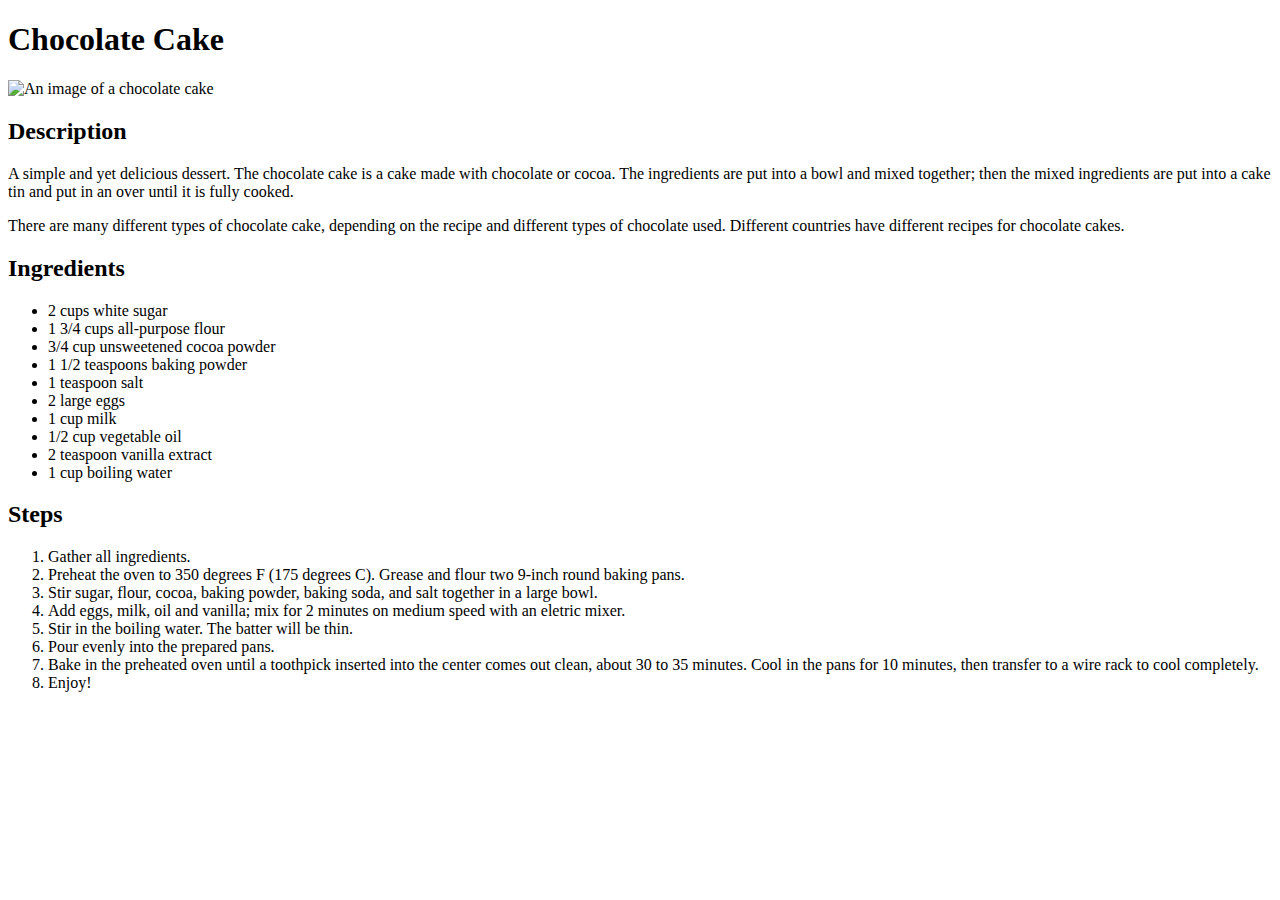
==== recipes/chocolate-cake.html @ b6f7801e "Write all ofchocolate cake recipe" ====
<!DOCTYPE html>
<html lang="en">
    <head>
        <meta charset="UTF-8">
        <title>Chocolate Cake</title>
    </head>
    <body>
        <h1>Chocolate Cake</h1>
        <img src="https://hips.hearstapps.com/hmg-prod/images/chocolate-cake-index-64b83bce2df26.jpg?crop=0.6668359143606668xw:1xh;center,top&resize=1200:*" alt="An image of a chocolate cake" height="400" width="600">

        <h2>Description</h2>
        <p>A simple and yet delicious dessert. The chocolate cake is a cake made with chocolate or cocoa. The ingredients are put into a bowl and mixed together; then the mixed ingredients are put into a cake tin and put in an over until it is fully cooked.</p>
        <p>There are many different types of chocolate cake, depending on the recipe and different types of chocolate used. Different countries have different recipes for chocolate cakes.</p>

        <h2>Ingredients</h2>
        <ul>
            <li>2 cups white sugar</li>
            <li>1 3/4 cups all-purpose flour</li>
            <li>3/4 cup unsweetened cocoa powder</li>
            <li>1 1/2 teaspoons baking powder</li>
            <li>1 teaspoon salt</li>
            <li>2 large eggs</li>
            <li>1 cup milk</li>
            <li>1/2 cup vegetable oil</li>
            <li>2 teaspoon vanilla extract</li>
            <li>1 cup boiling water</li>
        </ul>

        <h2>Steps</h2>
        <ol>
            <li>Gather all ingredients.</li>
            <li>Preheat the oven to 350 degrees F (175 degrees C). Grease and flour two 9-inch round baking pans.</li>
            <li>Stir sugar, flour, cocoa, baking powder, baking soda, and salt together in a large bowl.</li>
            <li>Add eggs, milk, oil and vanilla; mix for 2 minutes on medium speed with an eletric mixer.</li>
            <li>Stir in the boiling water. The batter will be thin.</li>
            <li>Pour evenly into the prepared pans.</li>
            <li>Bake in the preheated oven until a toothpick inserted into the center comes out clean, about 30 to 35 minutes. Cool in the pans for 10 minutes, then transfer to a wire rack to cool completely.</li>
            <li>Enjoy!</li>
        </ol>
    </body>
</html>
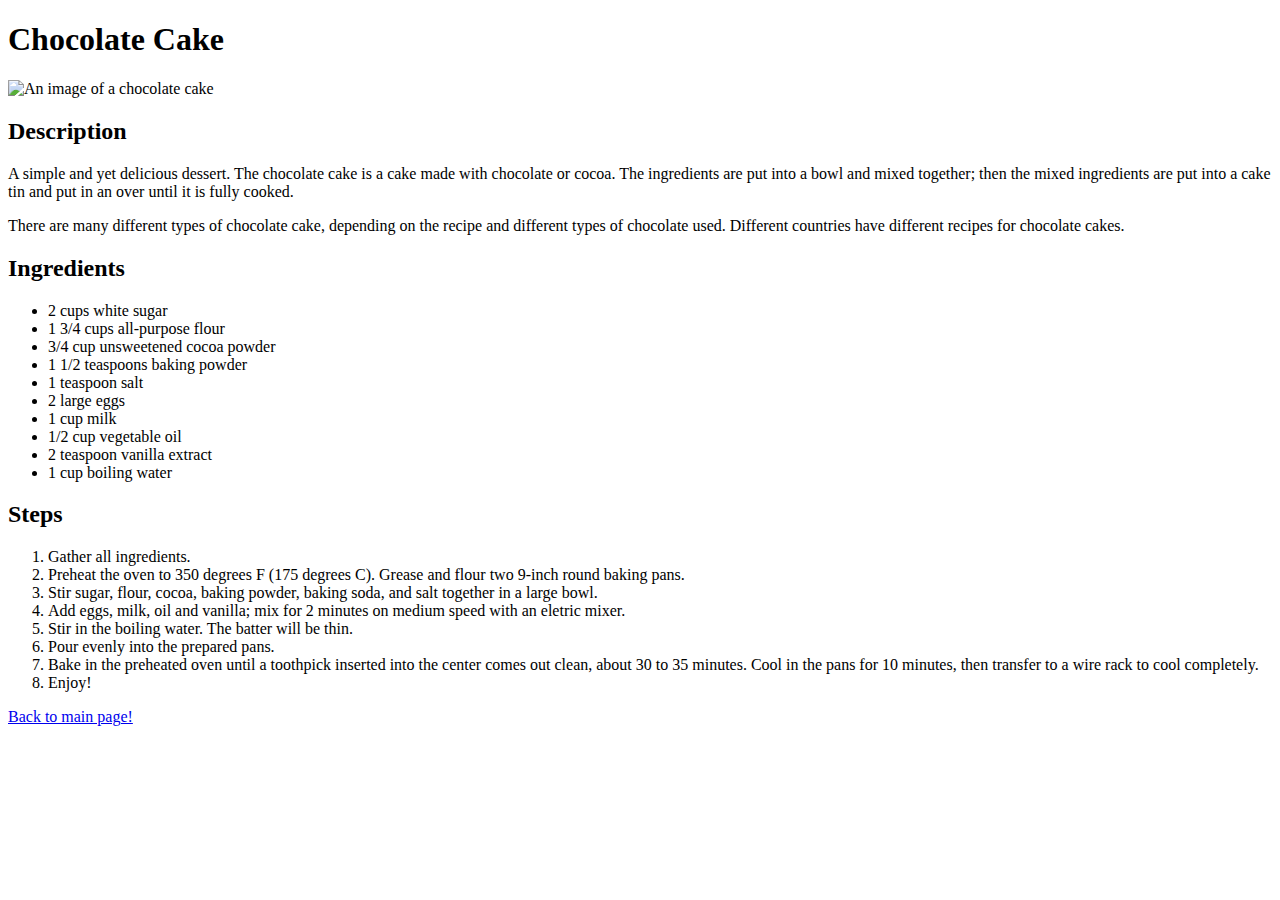
==== commit 6d32de8d: "Add anchor to go back to homepage" ====
--- a/recipes/chocolate-cake.html
+++ b/recipes/chocolate-cake.html
@@ -37,5 +37,7 @@
             <li>Bake in the preheated oven until a toothpick inserted into the center comes out clean, about 30 to 35 minutes. Cool in the pans for 10 minutes, then transfer to a wire rack to cool completely.</li>
             <li>Enjoy!</li>
         </ol>
+
+        <p><a href="../index.html">Back to main page!</a></p>
     </body>
 </html>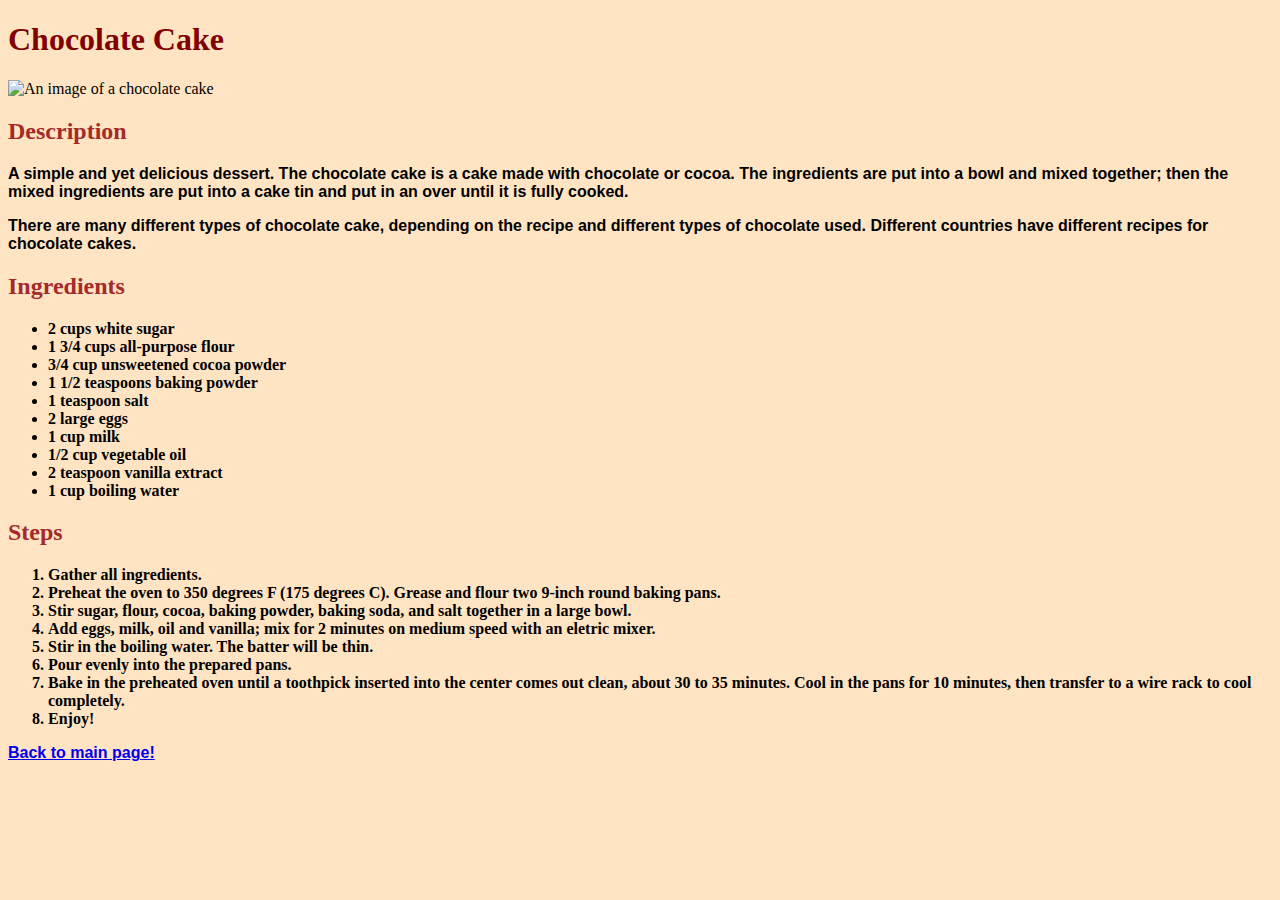
==== commit 174ce8ec: "Add styles to pages" ====
--- a/recipes/chocolate-cake.html
+++ b/recipes/chocolate-cake.html
@@ -3,9 +3,10 @@
     <head>
         <meta charset="UTF-8">
         <title>Chocolate Cake</title>
+        <link rel="stylesheet" href="../css/style.css">
     </head>
     <body>
-        <h1>Chocolate Cake</h1>
+        <h1 class="title-chocolate-cake">Chocolate Cake</h1>
         <img src="https://hips.hearstapps.com/hmg-prod/images/chocolate-cake-index-64b83bce2df26.jpg?crop=0.6668359143606668xw:1xh;center,top&resize=1200:*" alt="An image of a chocolate cake" height="400" width="600">
 
         <h2>Description</h2>
--- a/css/style.css
+++ b/css/style.css
@@ -0,0 +1,34 @@
+#odin-title {
+    color: gold;
+    background-color: black;
+}
+
+body {
+    background-color: bisque;
+}
+
+.title-lasagna {
+    color: crimson;
+}
+
+.title-chocolate-cake {
+    color: maroon;
+}
+
+.title-chocolate-ice-cream {
+    color: tomato
+}
+
+h2 {
+    color: brown;
+}
+
+ol,
+ul {
+    font-weight: bold;
+}
+
+p {
+    font-family: Impact, sans-serif;
+    font-weight: bold;
+}